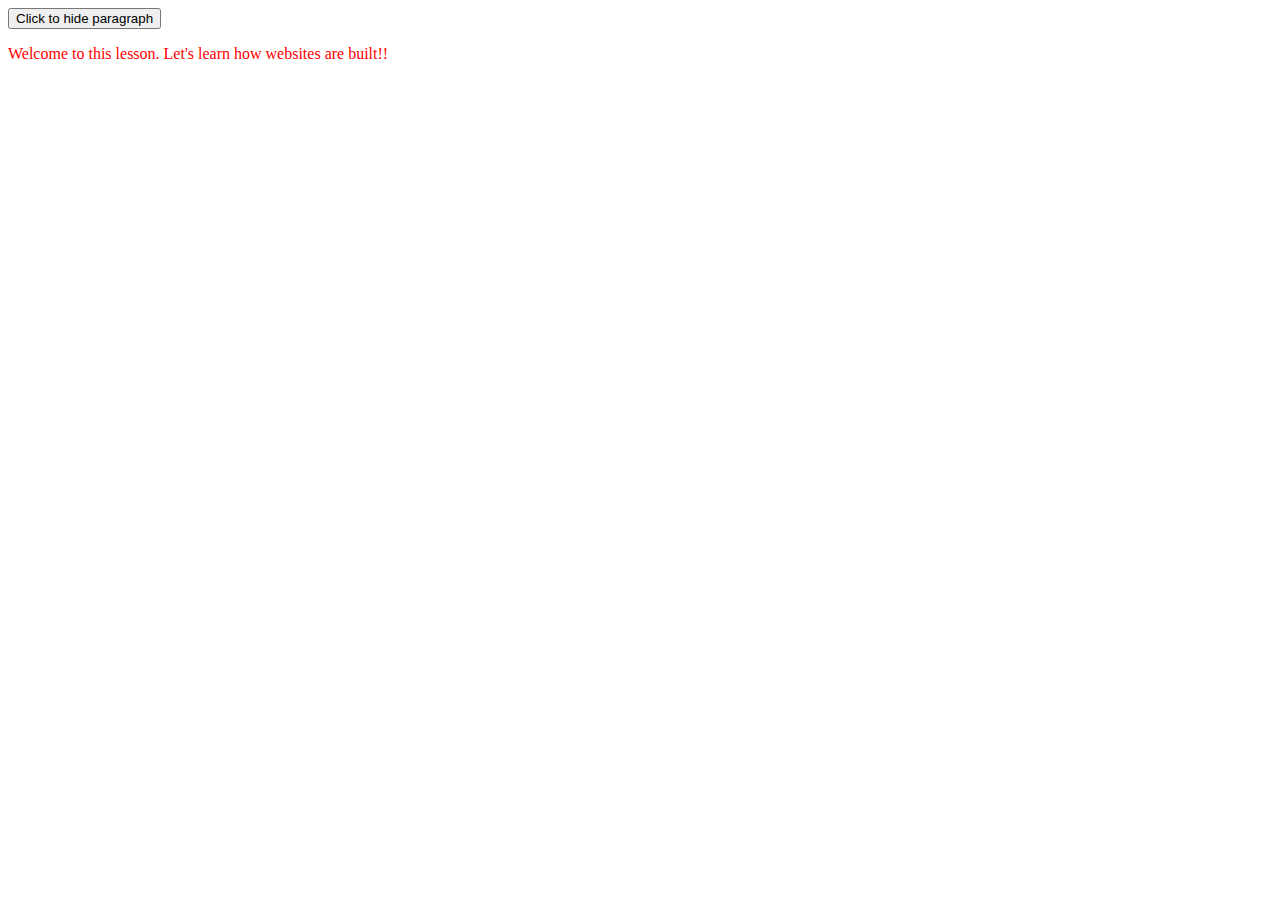
==== index.html @ 6ac2d1f4 "first commit" ====
<!DOCTYPE html>
<html lang="en">
<head>
    <meta charset="UTF-8">
    <meta name="viewport" content="width=device-width, initial-scale=1.0">
    <link rel="stylesheet" href="index.css">
    <title>Document</title>
</head>
<body>
    <button id="button">Click to hide paragraph</button>
    <p id="paragraph">Welcome to this lesson. Let's learn how websites are built!!</p>


    <script src="index.js"></script>
</body>
</html>
---- index.css ----
#paragraph {
    color: red;
}
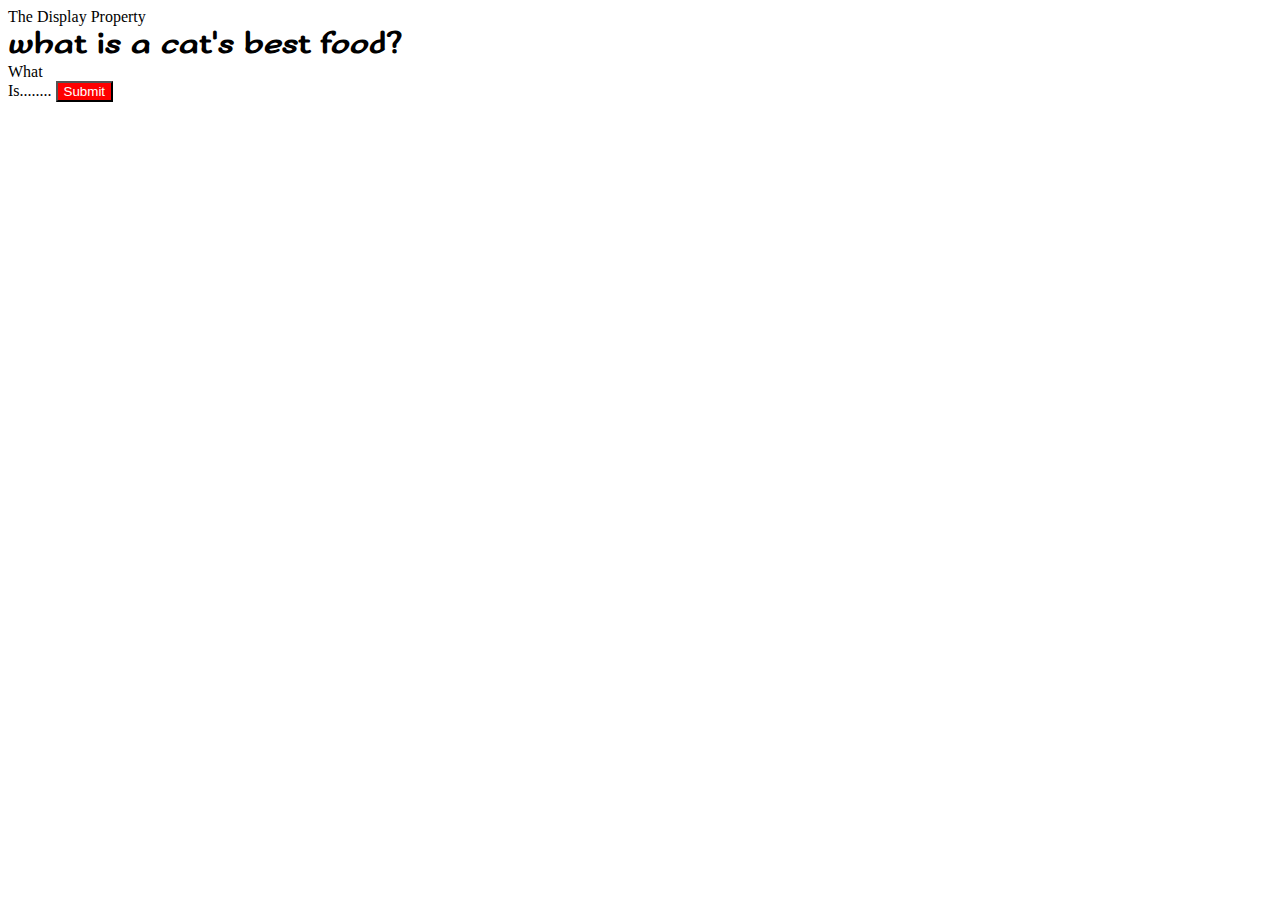
==== commit 17c39365: "landing page" ====
--- a/index.html
+++ b/index.html
@@ -3,14 +3,20 @@
 <head>
     <meta charset="UTF-8">
     <meta name="viewport" content="width=device-width, initial-scale=1.0">
+    <title>Document</title>
     <link rel="stylesheet" href="index.css">
-    <title>Document</title>
+    <link href="https://fonts.googleapis.com/css2?family=Dancing+Script:wght@400..700&family=Sofadi+One&display=swap" rel="stylesheet">
+    
 </head>
 <body>
-    <button id="button">Click to hide paragraph</button>
-    <p id="paragraph">Welcome to this lesson. Let's learn how websites are built!!</p>
+    <div>
+        The Display Property
+    </div>
+    <h1>what is a cat's best food?</h1>
 
+    <span class="span">What</span>
+    <span>Is........</span>
 
-    <script src="index.js"></script>
+    <button>Submit</button>
 </body>
 </html>--- a/index.css
+++ b/index.css
@@ -1,3 +1,24 @@
-#paragraph {
-    color: red;
+.span {
+    display: block;
+}
+
+h1 {
+    display: inline;
+    font-family: "Sofadi One", system-ui;
+}
+
+div {
+    display: block;
+    
+    
+}
+
+button {
+    background-color: red;
+    color: white;
+    transition: color 3s;
+}
+
+button:click {
+    color: green;
 }